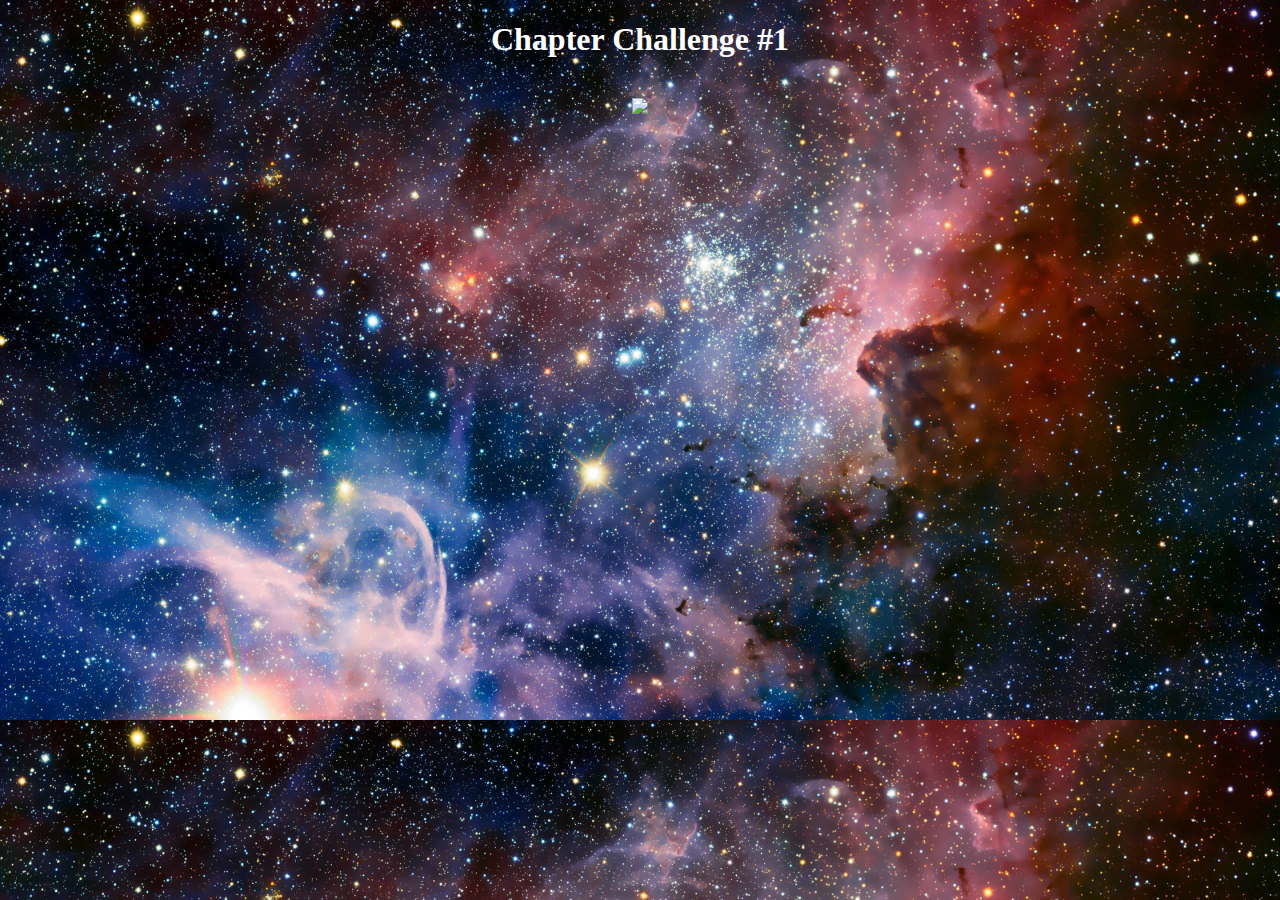
==== schoolwork/Science1819/ChapterChallenge1/index.html @ e92c583c "f" ====
<!DOCTYPE html>
<html>
  <head>
    <link rel="stylesheet" href="stylesheet.css">
    <link rel="icon" href="img/favicon.png" type="image/x-icon" />
  </head>
  <body>
    <h1 id="title">Chapter Challenge #1</h1>
    <br>
    <img src="img/img1.png">
  </body>
</html>
---- schoolwork/Science1819/ChapterChallenge1/stylesheet.css ----
body{
  y-overflow: hidden;
  text-align: center;
  background-image: url("img/background1.jpg");
  background-position: fixed;
  background-size: cover;
}
#title {
  font-family: cursive;
  color: white;
}
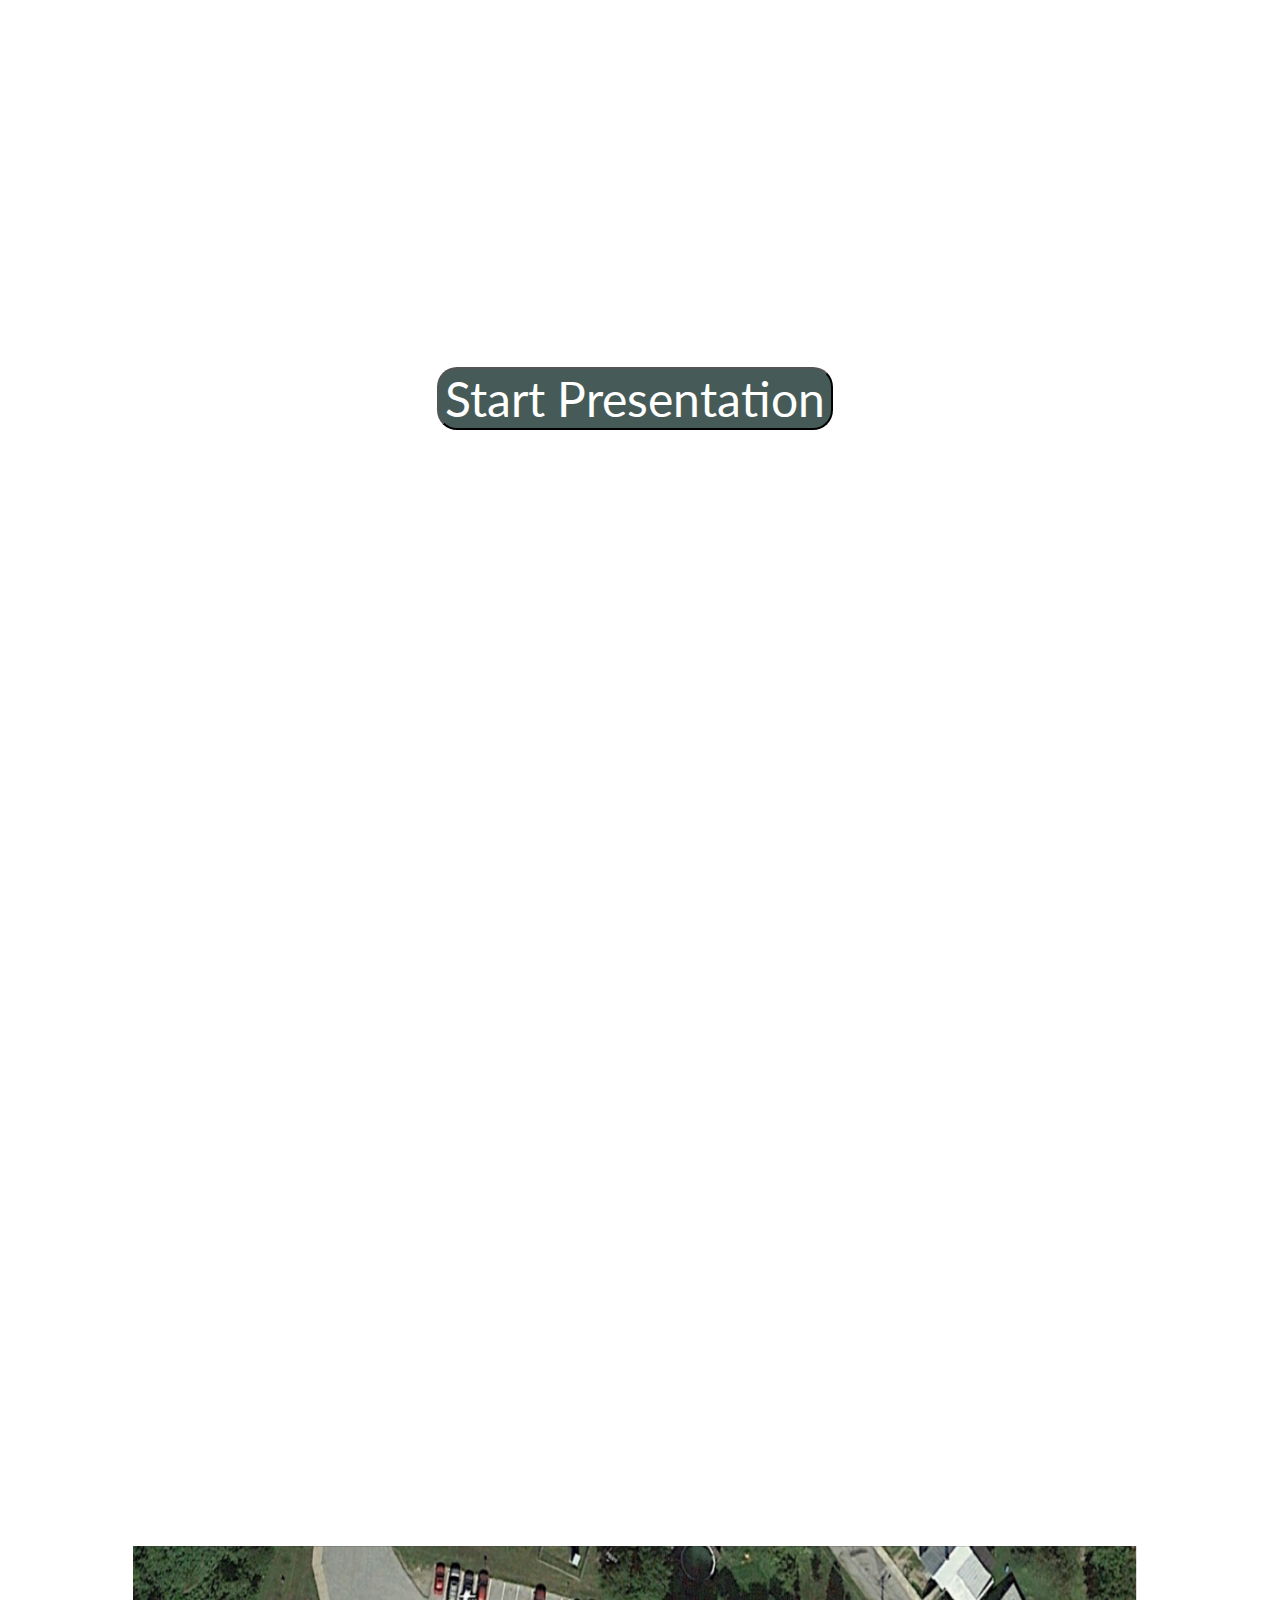
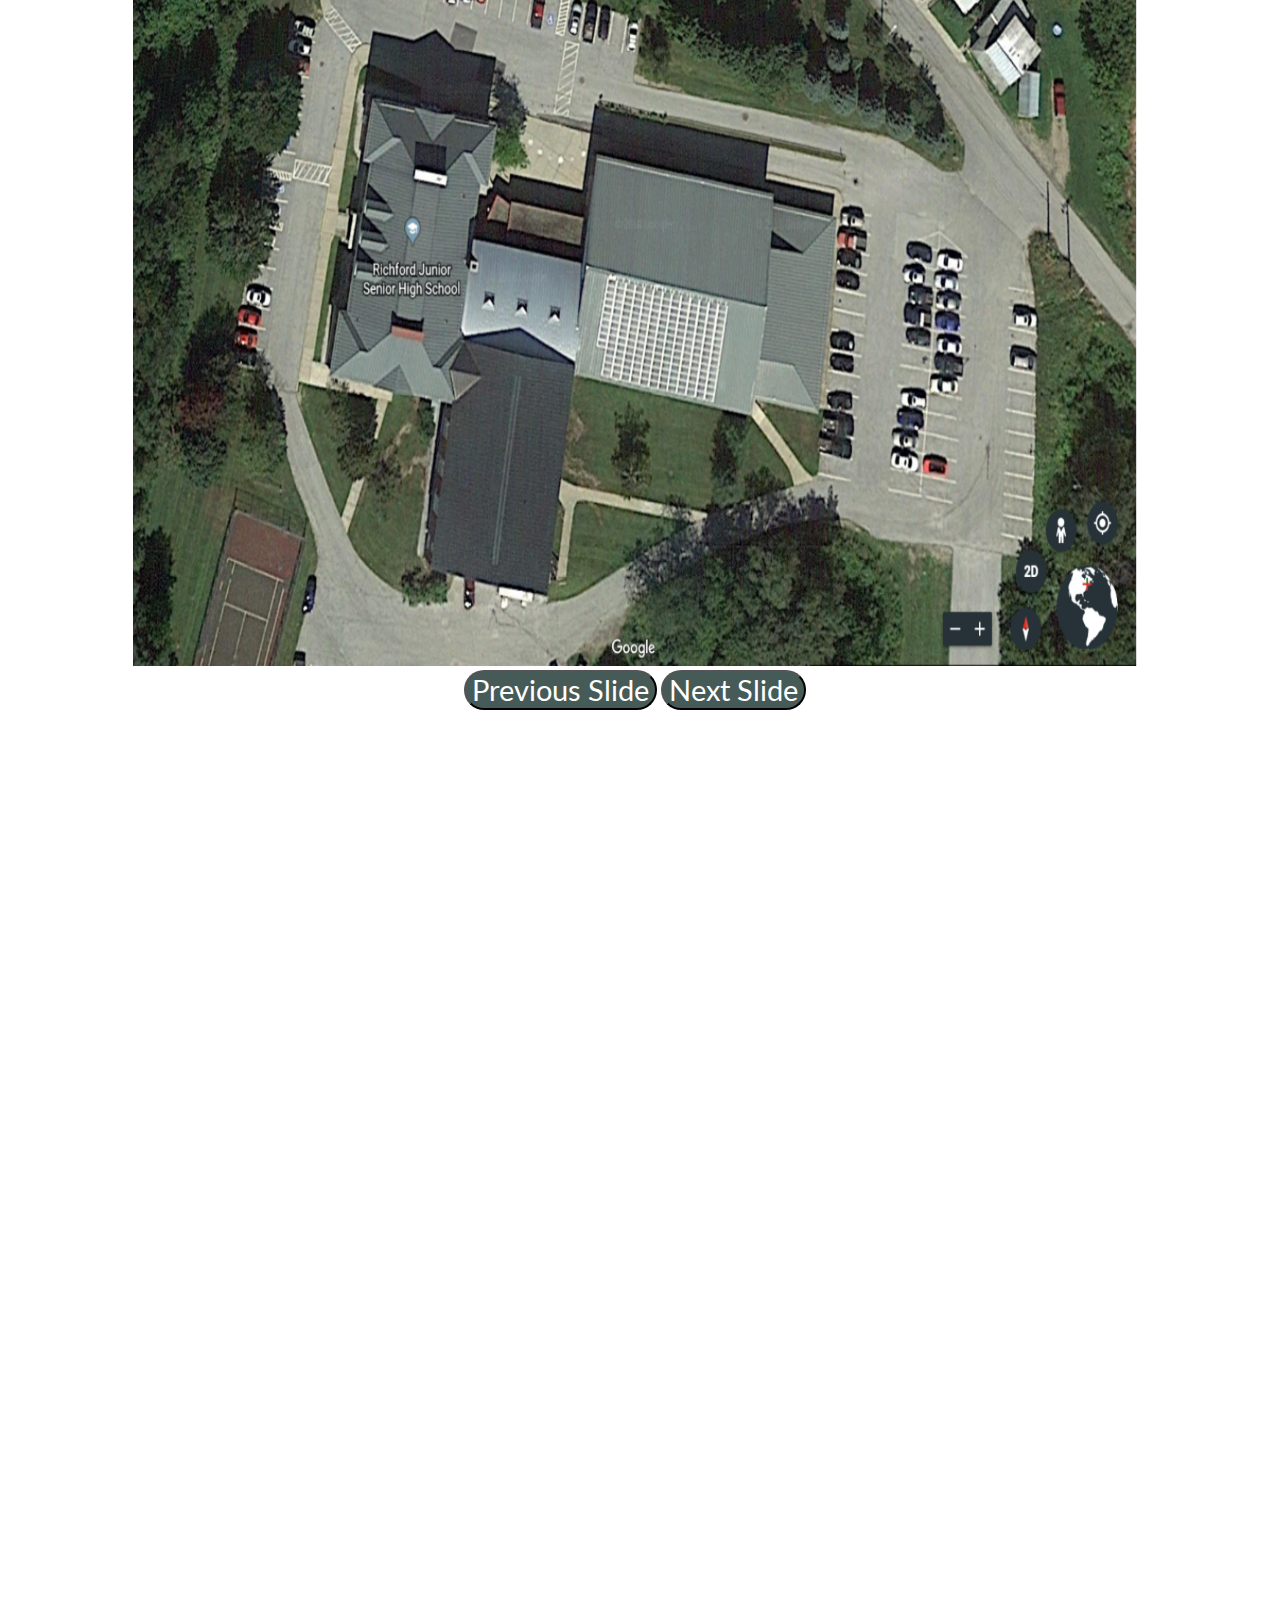
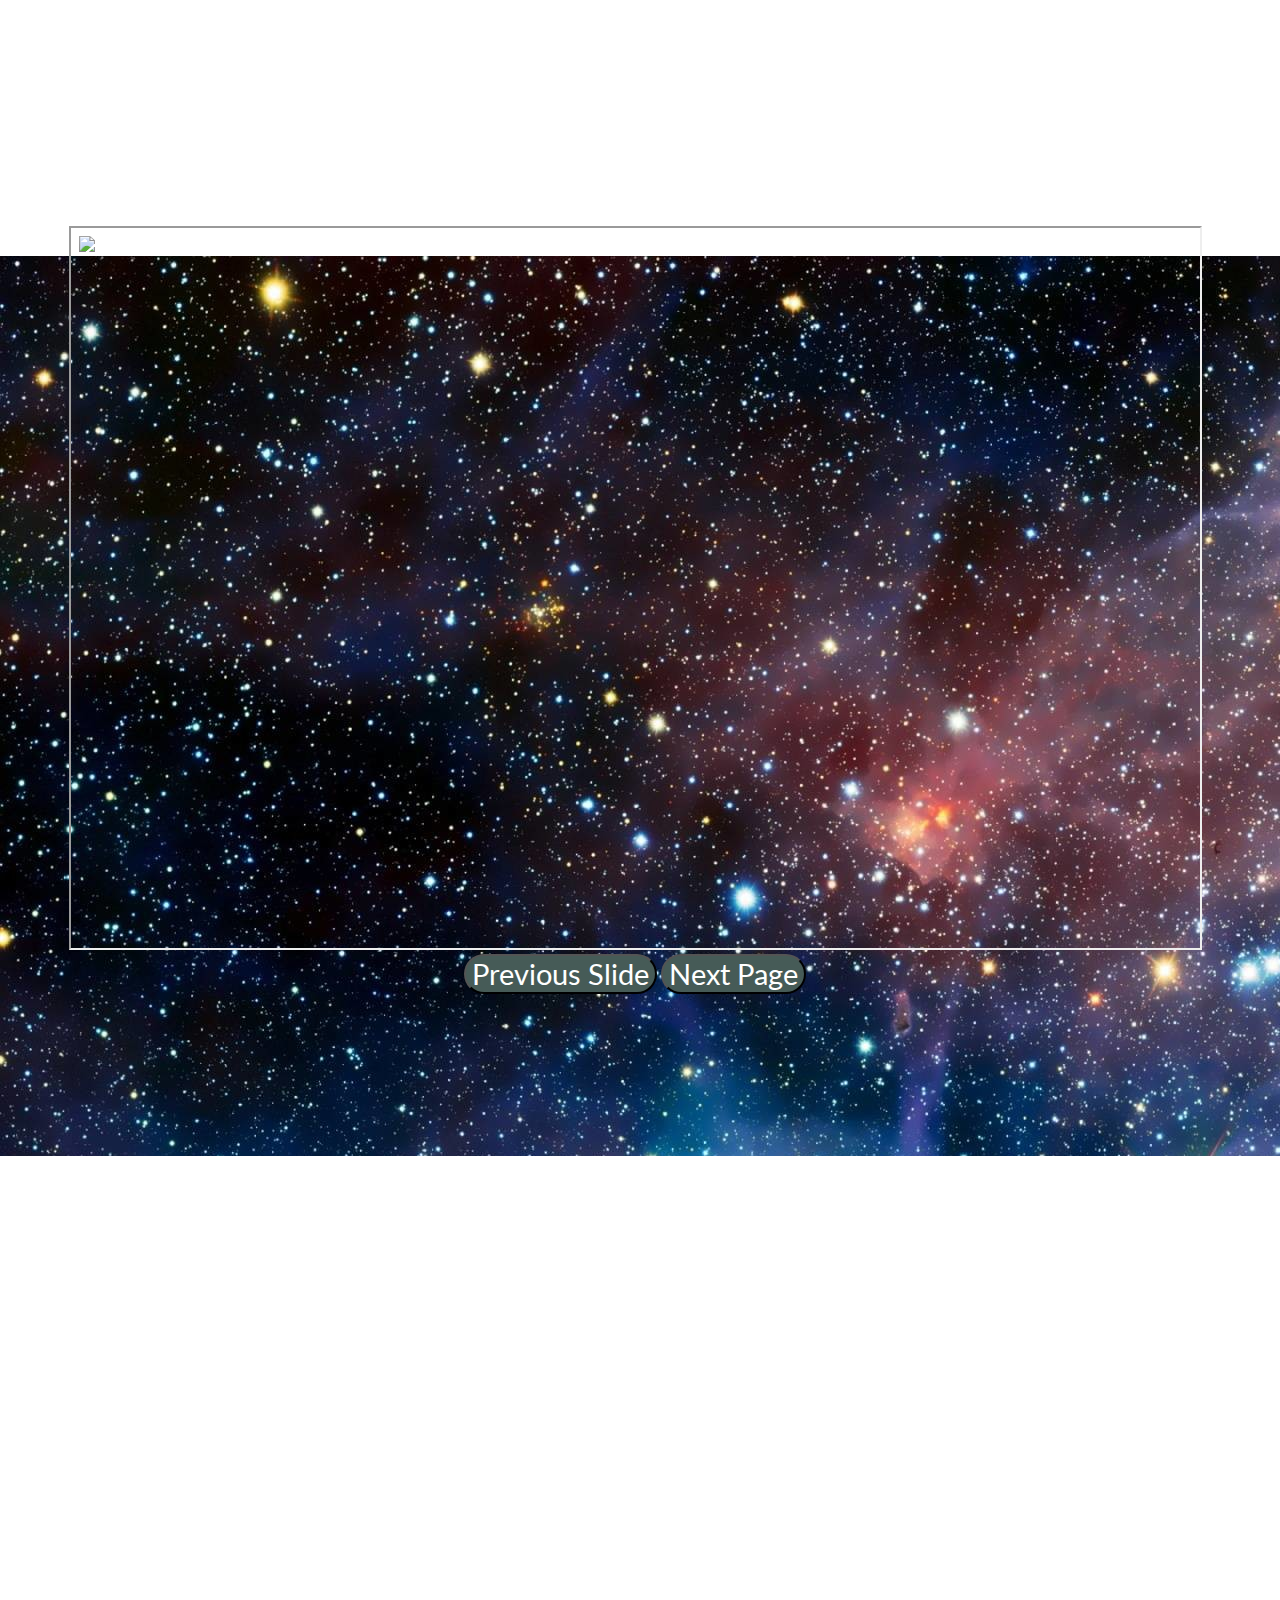
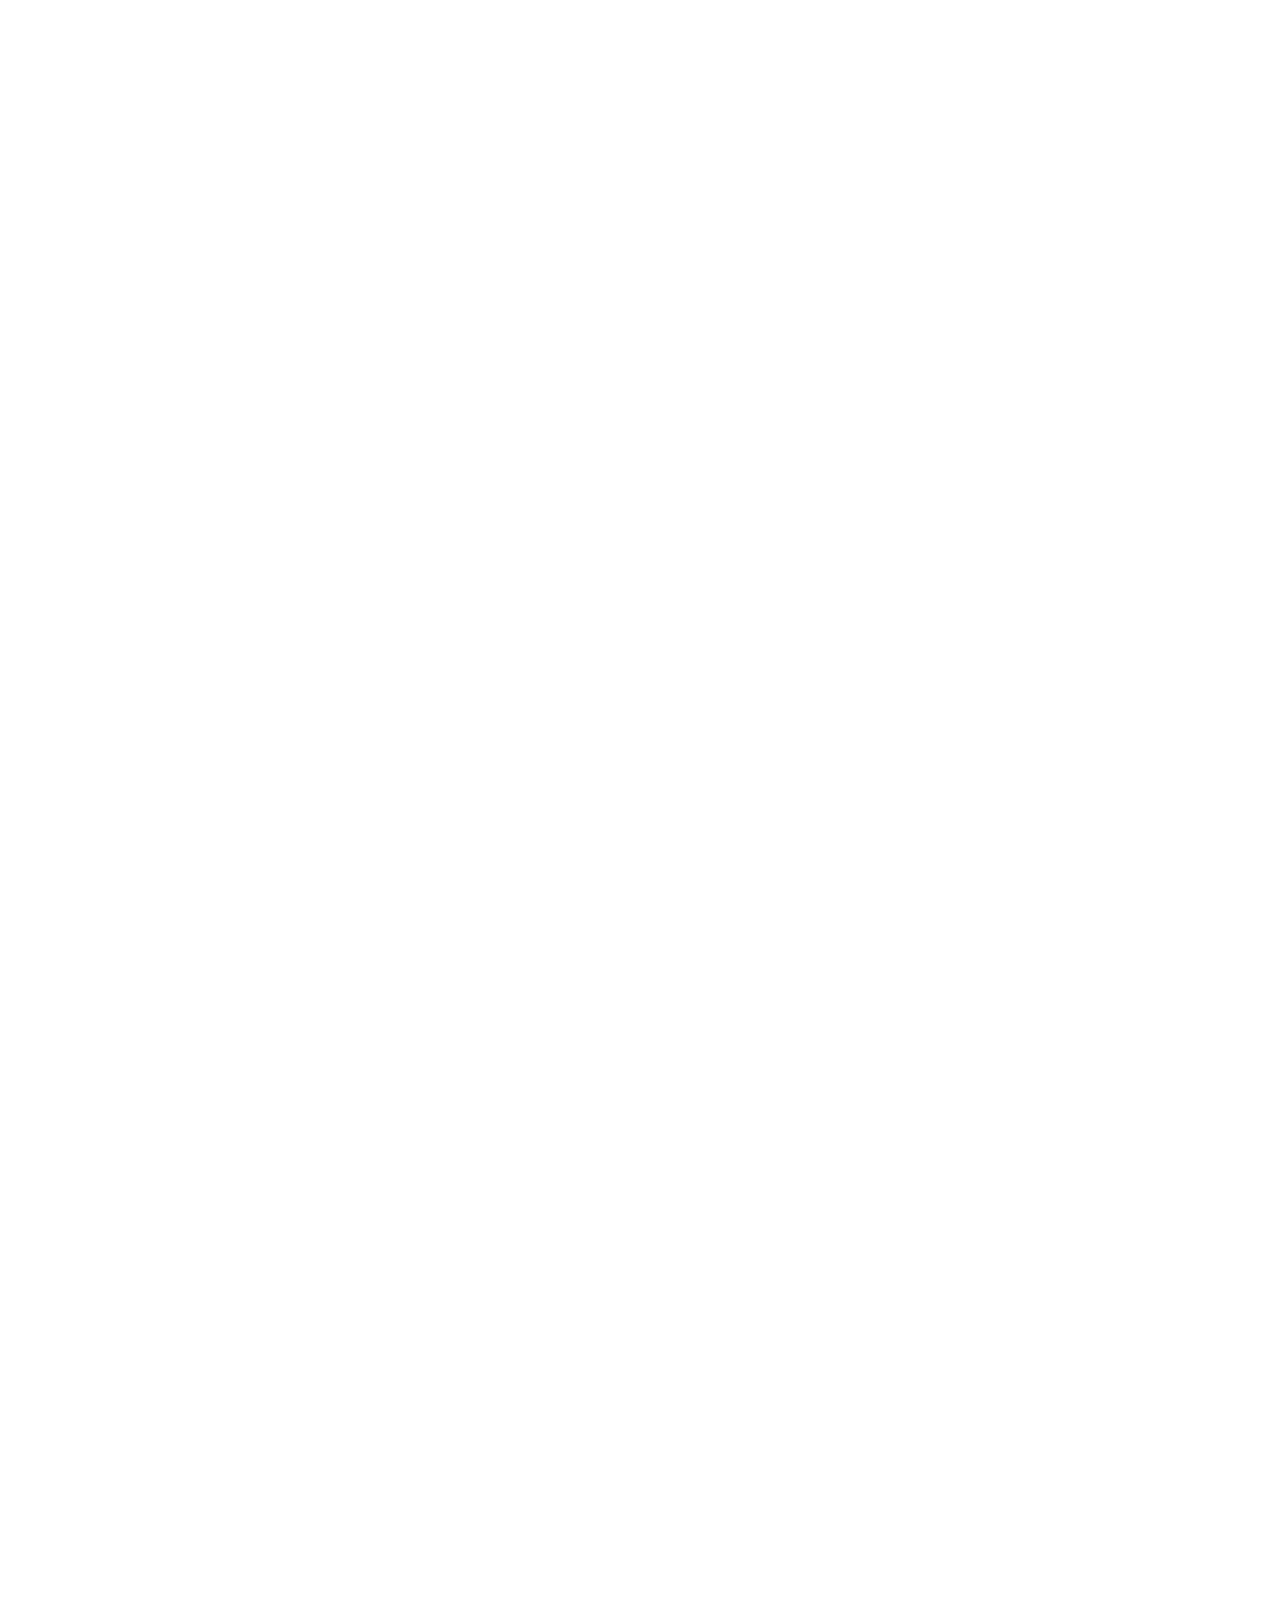
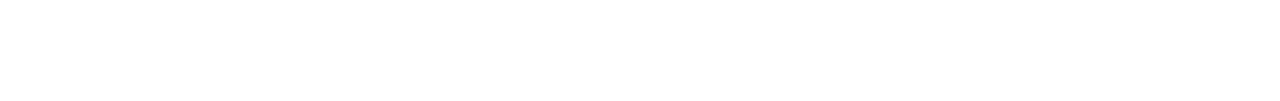
==== commit bb6920a8: "V7.26" ====
--- a/schoolwork/Science1819/ChapterChallenge1/index.html
+++ b/schoolwork/Science1819/ChapterChallenge1/index.html
@@ -1,12 +1,40 @@
 <!DOCTYPE html>
 <html>
   <head>
+    <title>Chapter Challenge Marking Period 1</title>
     <link rel="stylesheet" href="stylesheet.css">
     <link rel="icon" href="img/favicon.png" type="image/x-icon" />
   </head>
   <body>
-    <h1 id="title">Chapter Challenge #1</h1>
-    <br>
-    <img src="img/img1.png">
+    <!-- Page 1 -->
+      <h1 id="title">Chapter Challenge #1</h1><br>
+      <h3>Due: 9/27/18</h3><br><br><br>
+      <button class="buttonA"><a href="#PAGE2" class="noStyle">Start Presentation<a></button>
+    <!-- Space -->
+    <div class="space"></div>
+    <!-- Page 2 -->
+
+      <script src="script.js"></script>
+      <a id="PAGE2"> </a>
+      <br><br>
+      <img height="80%" width="80%" id="changeIMG" src="img/Positions/Position1.png"></img>
+      <br>
+      <button class="buttonB" onclick="previousSlide()">Previous Slide</button>
+      <button class="buttonB" onclick="nextSlide()">Next Slide</button>
+    <!-- Space -->
+      <div class="space"></div>
+      <a id="PAGE2-1"> </a>
+      <br><br>
+      <iframe height="80%" id="scaleUniverse" src="img/iframe.html#b" width="90%" height="100%"></iframe>
+      <button class="buttonB" onclick="previousSlide()">Previous Slide</button>
+      <button class="buttonB"><a href="#PAGE3" class="noStyle">Next Page</a></button>
+    <!-- Space -->
+      <div class="space"></div>
+    <!-- Page 3 -->
+      <a id="PAGE3"> </a>
+      <h2>Explanation:</h2>
+      
+      <!-- Space -->
+        <div class="space"></div>
   </body>
 </html>
--- a/schoolwork/Science1819/ChapterChallenge1/stylesheet.css
+++ b/schoolwork/Science1819/ChapterChallenge1/stylesheet.css
@@ -1,11 +1,67 @@
+@import url('https://fonts.googleapis.com/css?family=Chicle|Lato');
 body{
-  y-overflow: hidden;
+
+  background-image: url("img/background1.jpg");
+  background-attachment: fixed;
+  background-position: fixed;
+
   text-align: center;
-  background-image: url("img/background1.jpg");
-  background-position: fixed;
-  background-size: cover;
+}
+h1, h2, h3, p {
+  font-size: 320%;
+  font-family: 'Lato';
+  color: white;
+
+}
+.space {
+  height: 120%;
+}
+html, body {
+  height: 100%;
+  width: 99%
+}
+.noStyle {
+  text-decoration: none;
+  color: white;
 }
 #title {
-  font-family: cursive;
+  font-family: 'Lato';
   color: white;
 }
+.previous {
+  width:5%;
+  height: 100%;
+}
+.next {
+  width: 5%;
+  height: 100%;
+
+}
+.buttonA {
+  background-color: #465b57;
+  font-size: 300%;
+  border-radius: 20px;
+  color: white;
+  font-family: 'Lato';
+  text-align: center;
+}
+.buttonA:hover {
+  cursor: grab;
+}
+.buttonA:active {
+  cursor: grabbing;
+}
+.buttonB {
+  background-color: #465b57;
+  font-size: 180%;
+  border-radius: 20px;
+  color: white;
+  font-family: 'Lato';
+  text-align: center;
+}
+.buttonB:hover {
+  cursor: grab;
+}
+.buttonB:active {
+  cursor: grabbing;
+}
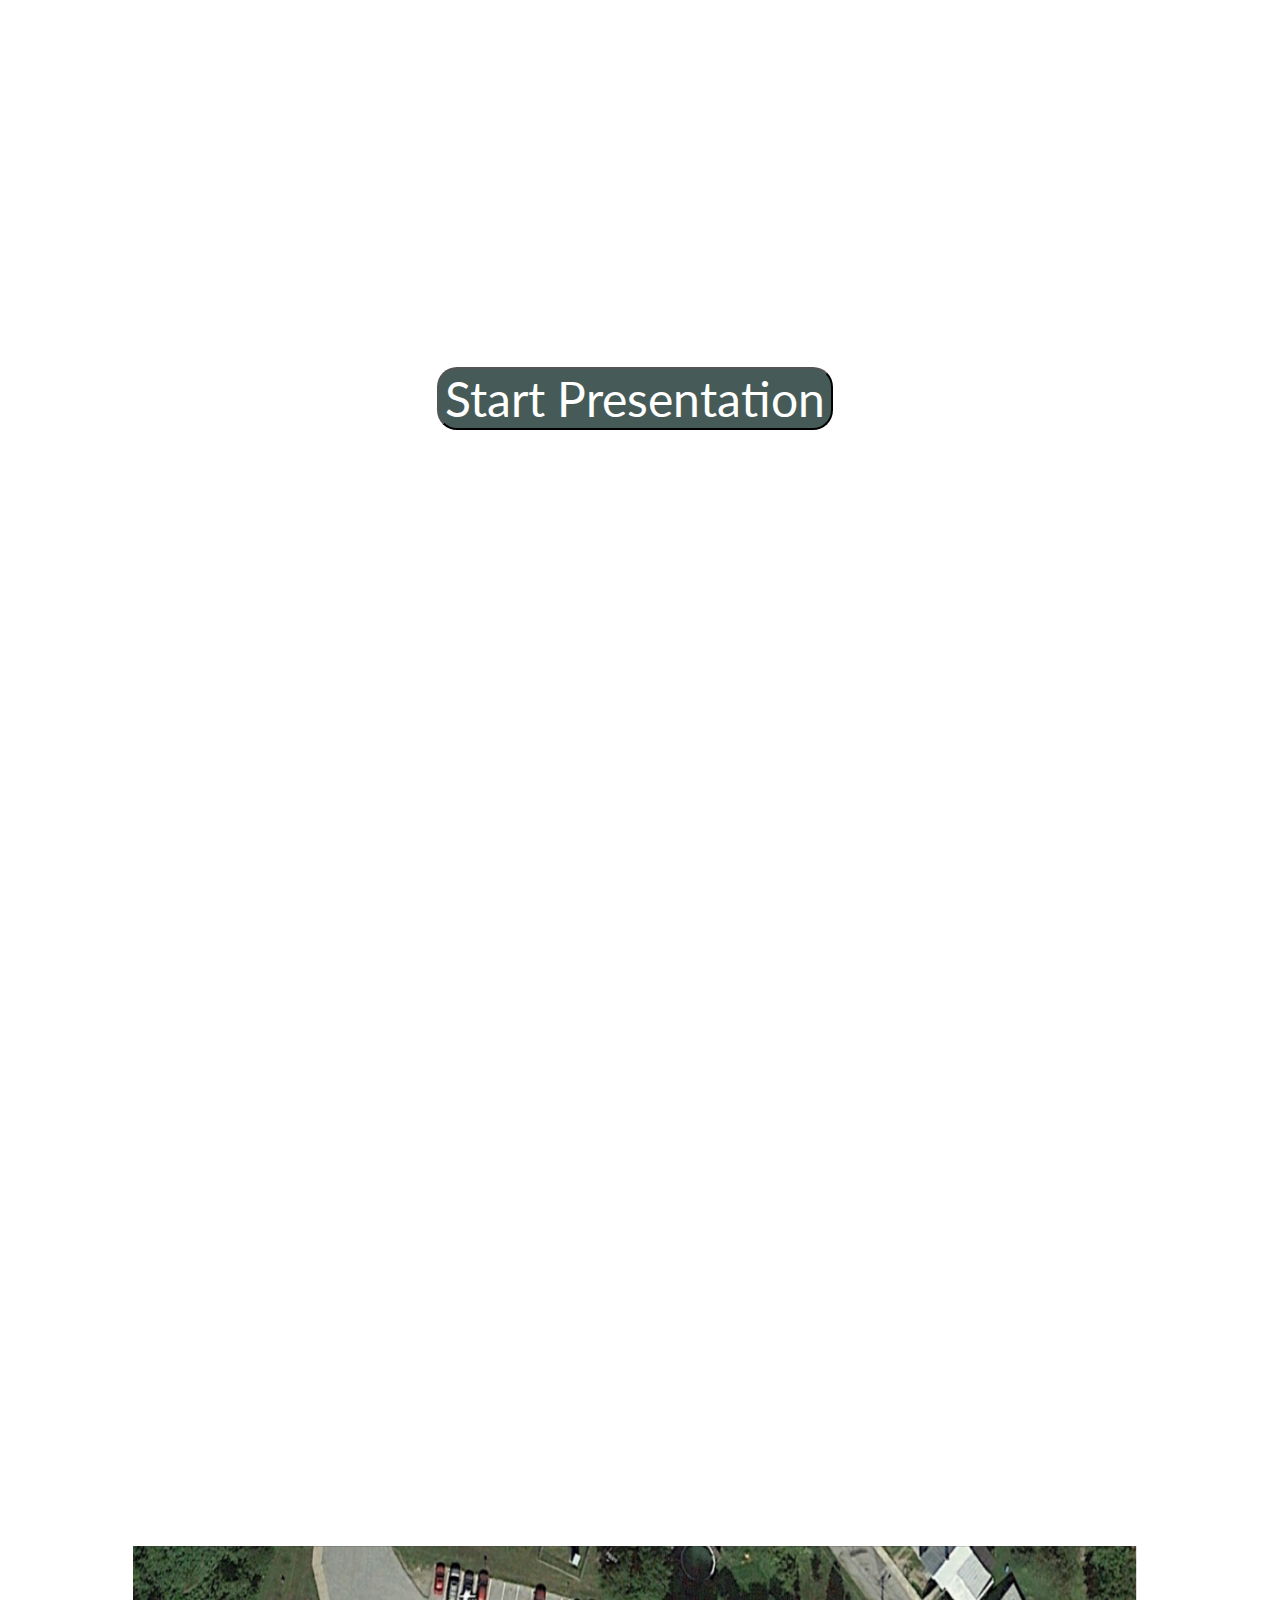
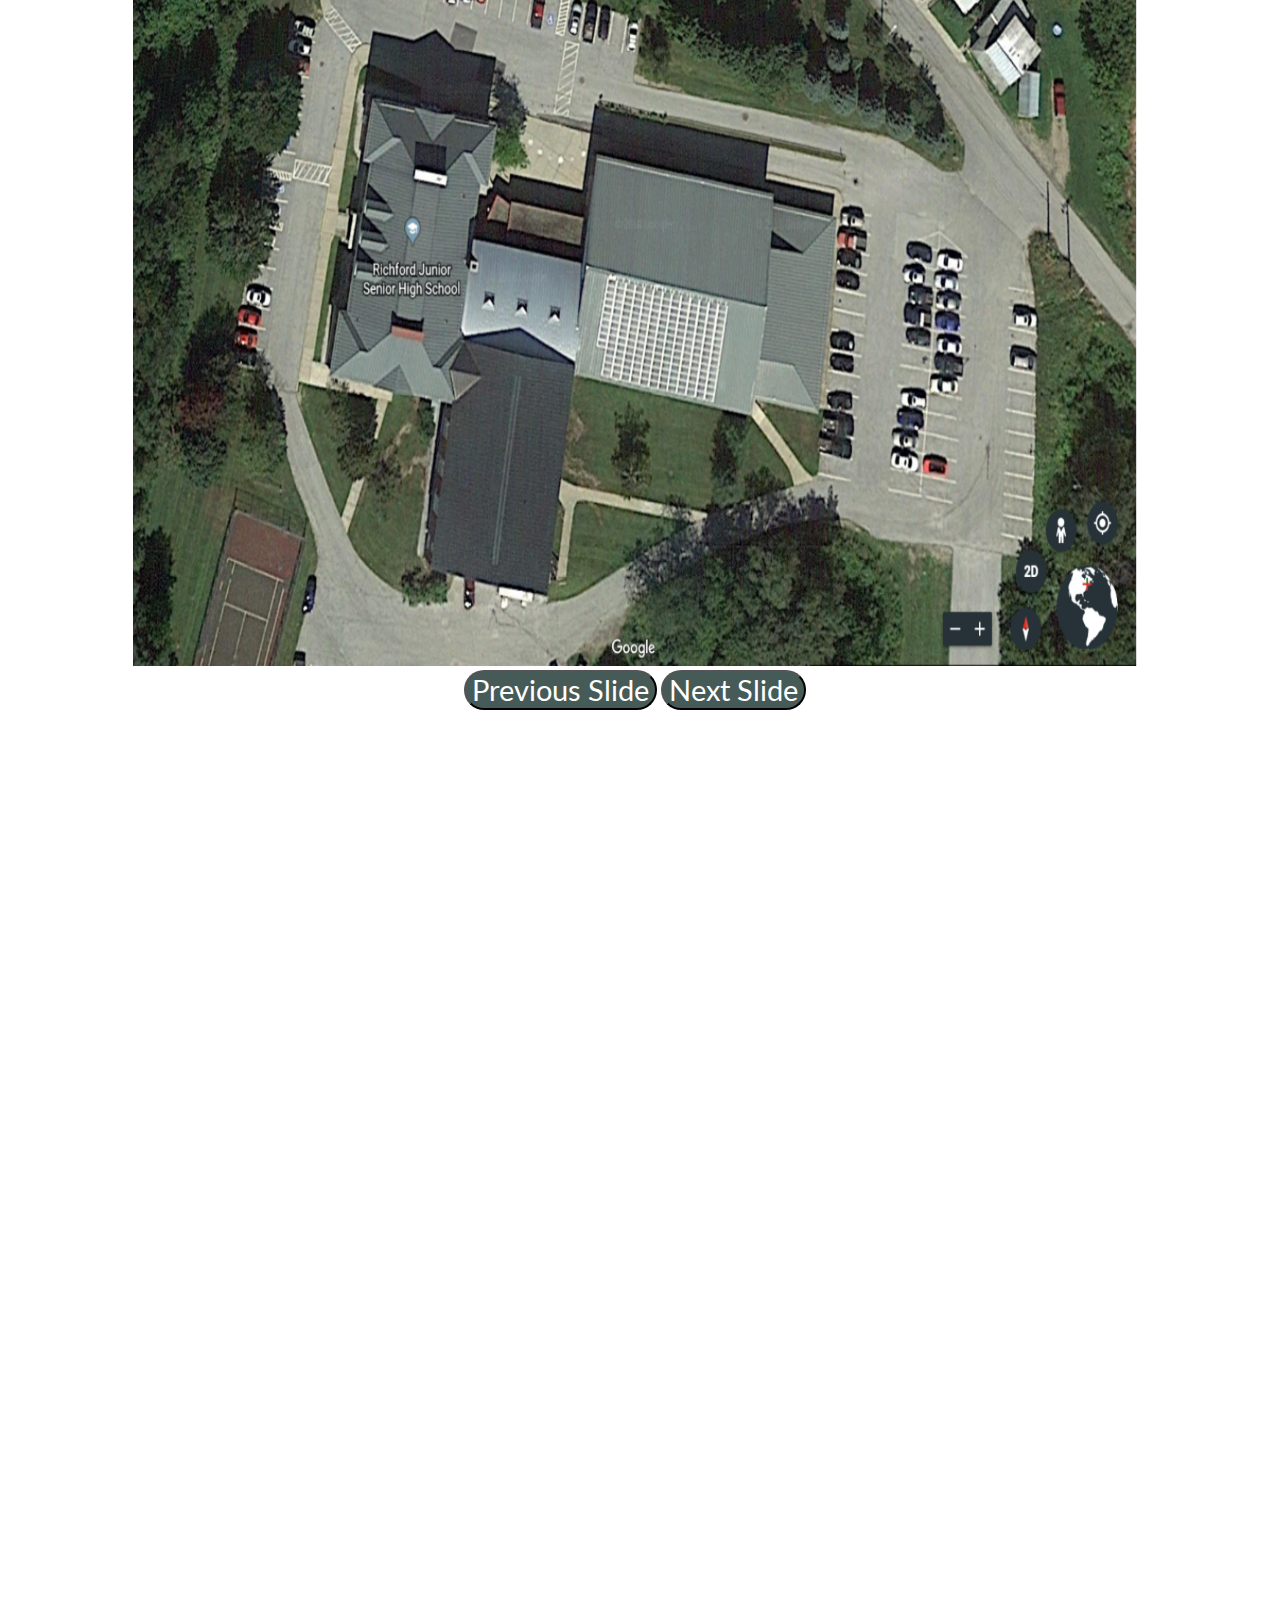
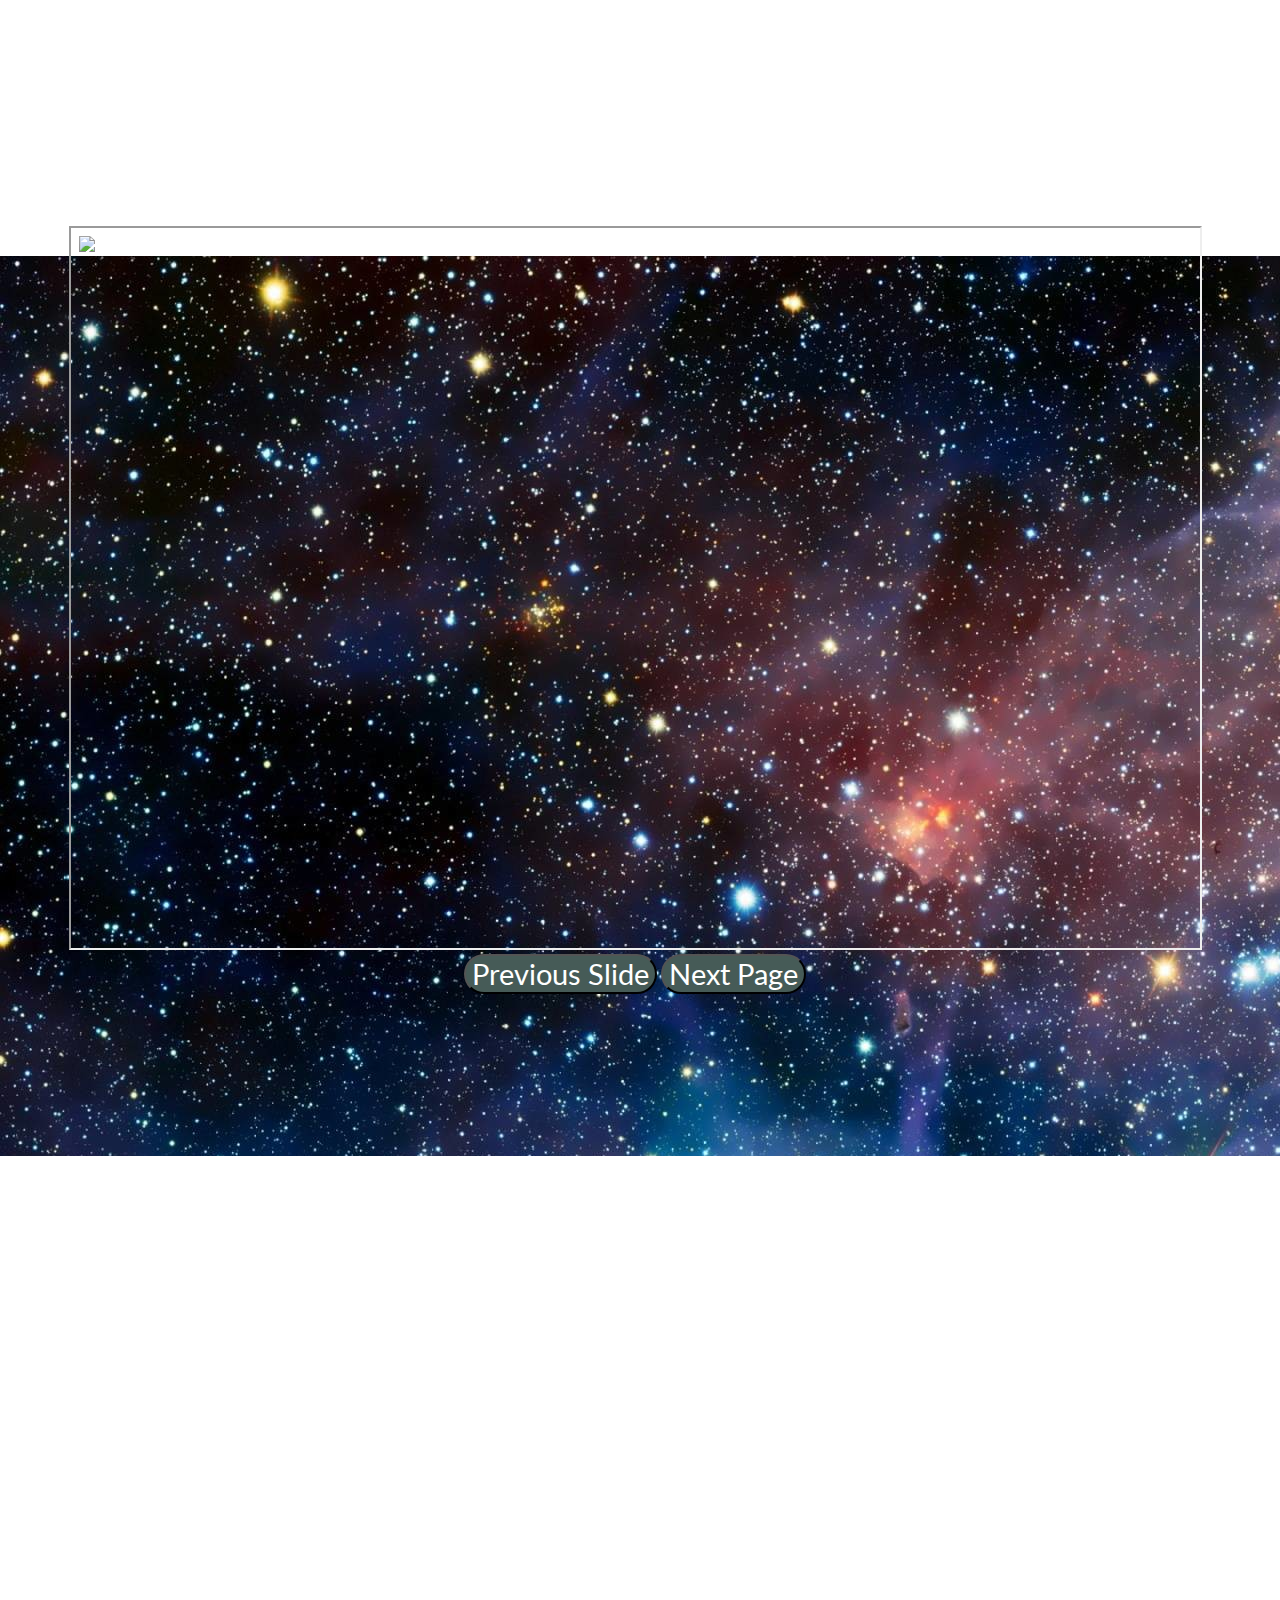
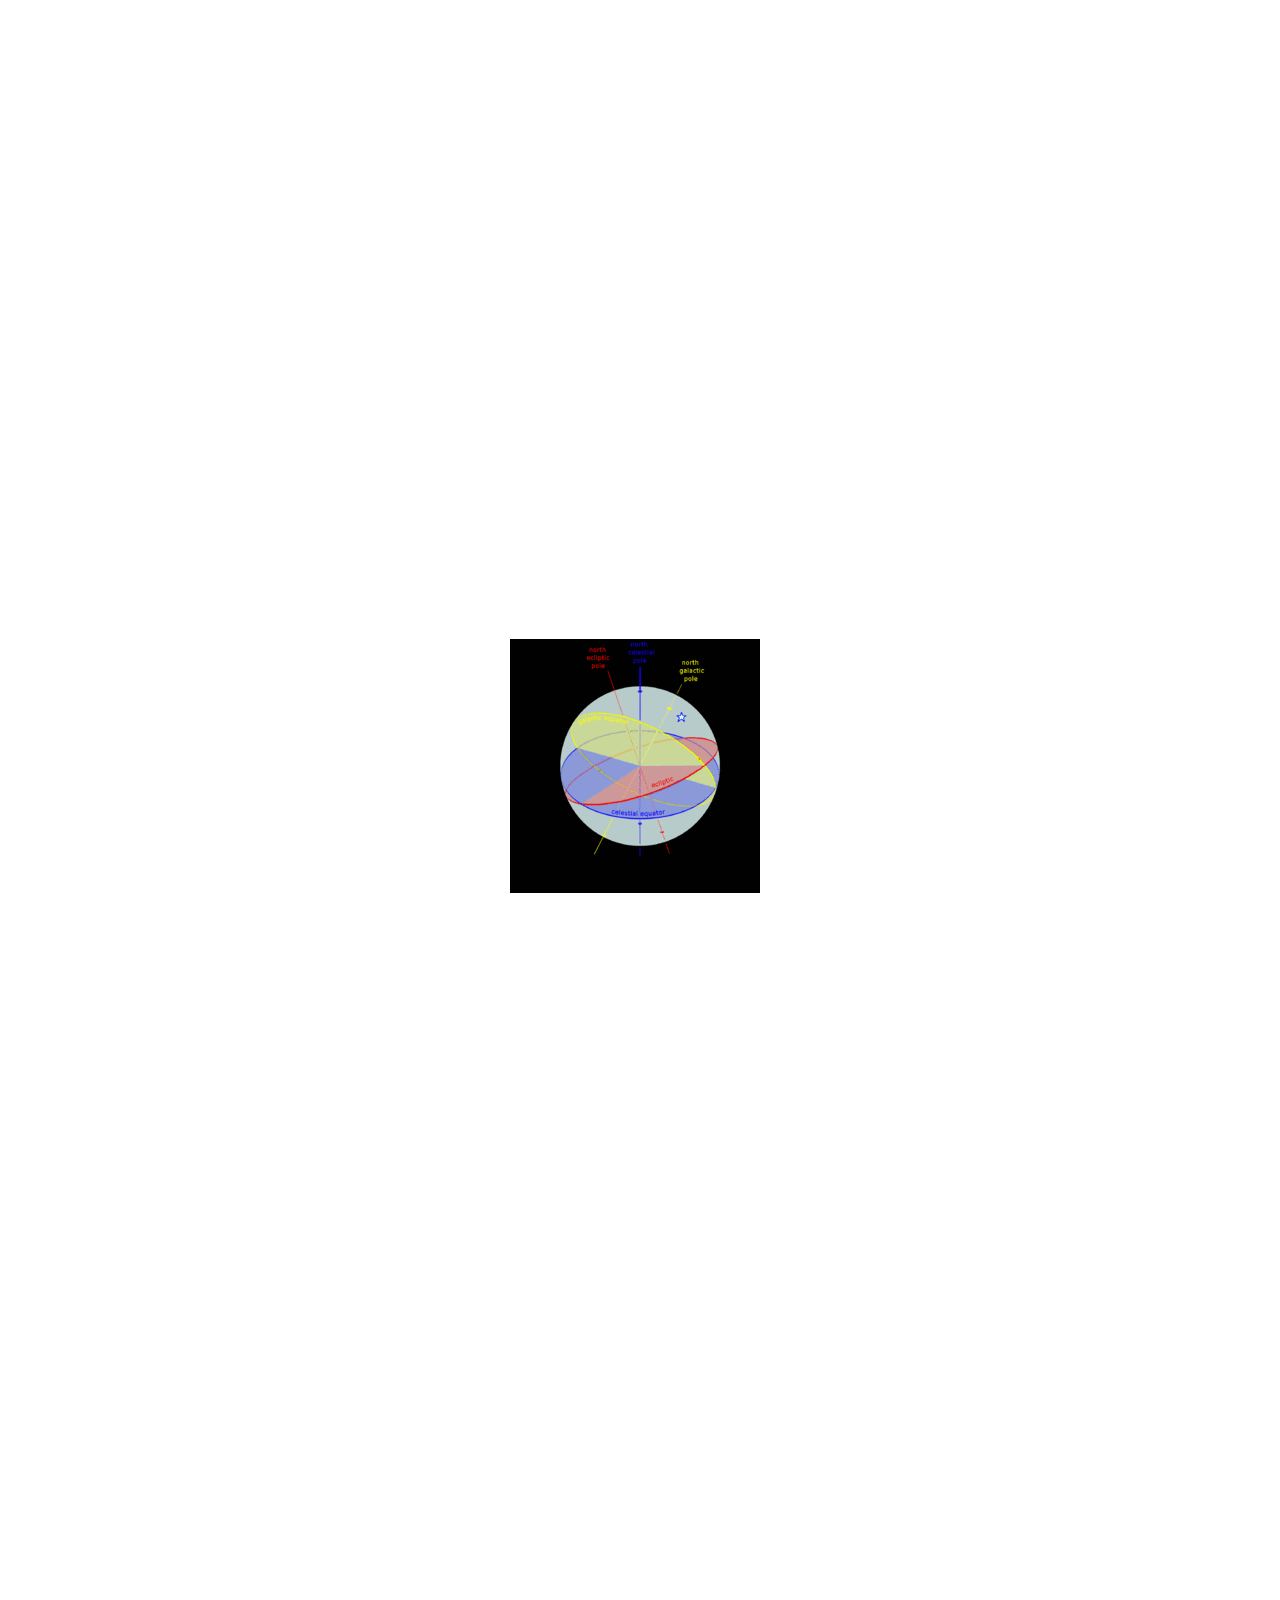
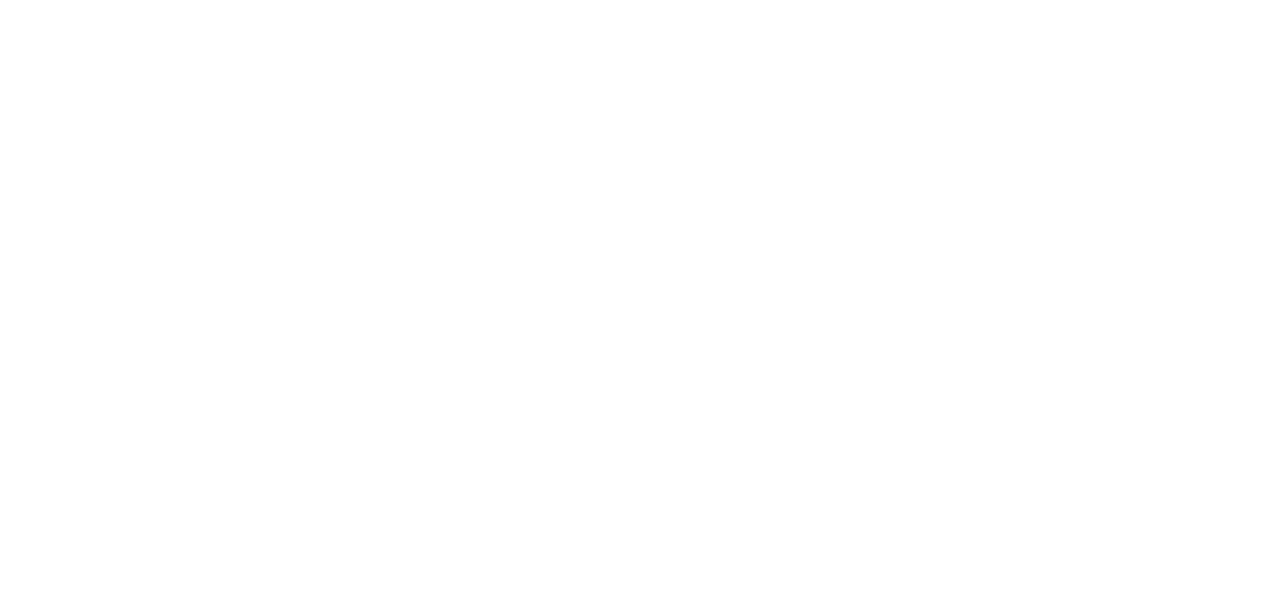
==== commit 04e93e28: "v" ====
--- a/schoolwork/Science1819/ChapterChallenge1/index.html
+++ b/schoolwork/Science1819/ChapterChallenge1/index.html
@@ -32,8 +32,10 @@
       <div class="space"></div>
     <!-- Page 3 -->
       <a id="PAGE3"> </a>
-      <h2>Explanation:</h2>
-      
+      <h2>Celestial Coordinate System:</h2><br>
+      <img src="img/ccs.gif">
+      <h5>The celestial Coordinate System is basically a spherical coordinate system used for looking outside of our earth. We look up and can plot points based off of our view of the sky. For example, we can see things like the big dipper, and if we project the coordinate system we use for earth, and we project it up at the sky, we can use that to plot down stars and bodies of mass in space.</h5>
+
       <!-- Space -->
         <div class="space"></div>
   </body>
--- a/schoolwork/Science1819/ChapterChallenge1/stylesheet.css
+++ b/schoolwork/Science1819/ChapterChallenge1/stylesheet.css
@@ -11,7 +11,11 @@
   font-size: 320%;
   font-family: 'Lato';
   color: white;
-
+}
+h4, h5 {
+  font-family: 'Lato';
+  color: white;
+  font-size: 167%;
 }
 .space {
   height: 120%;
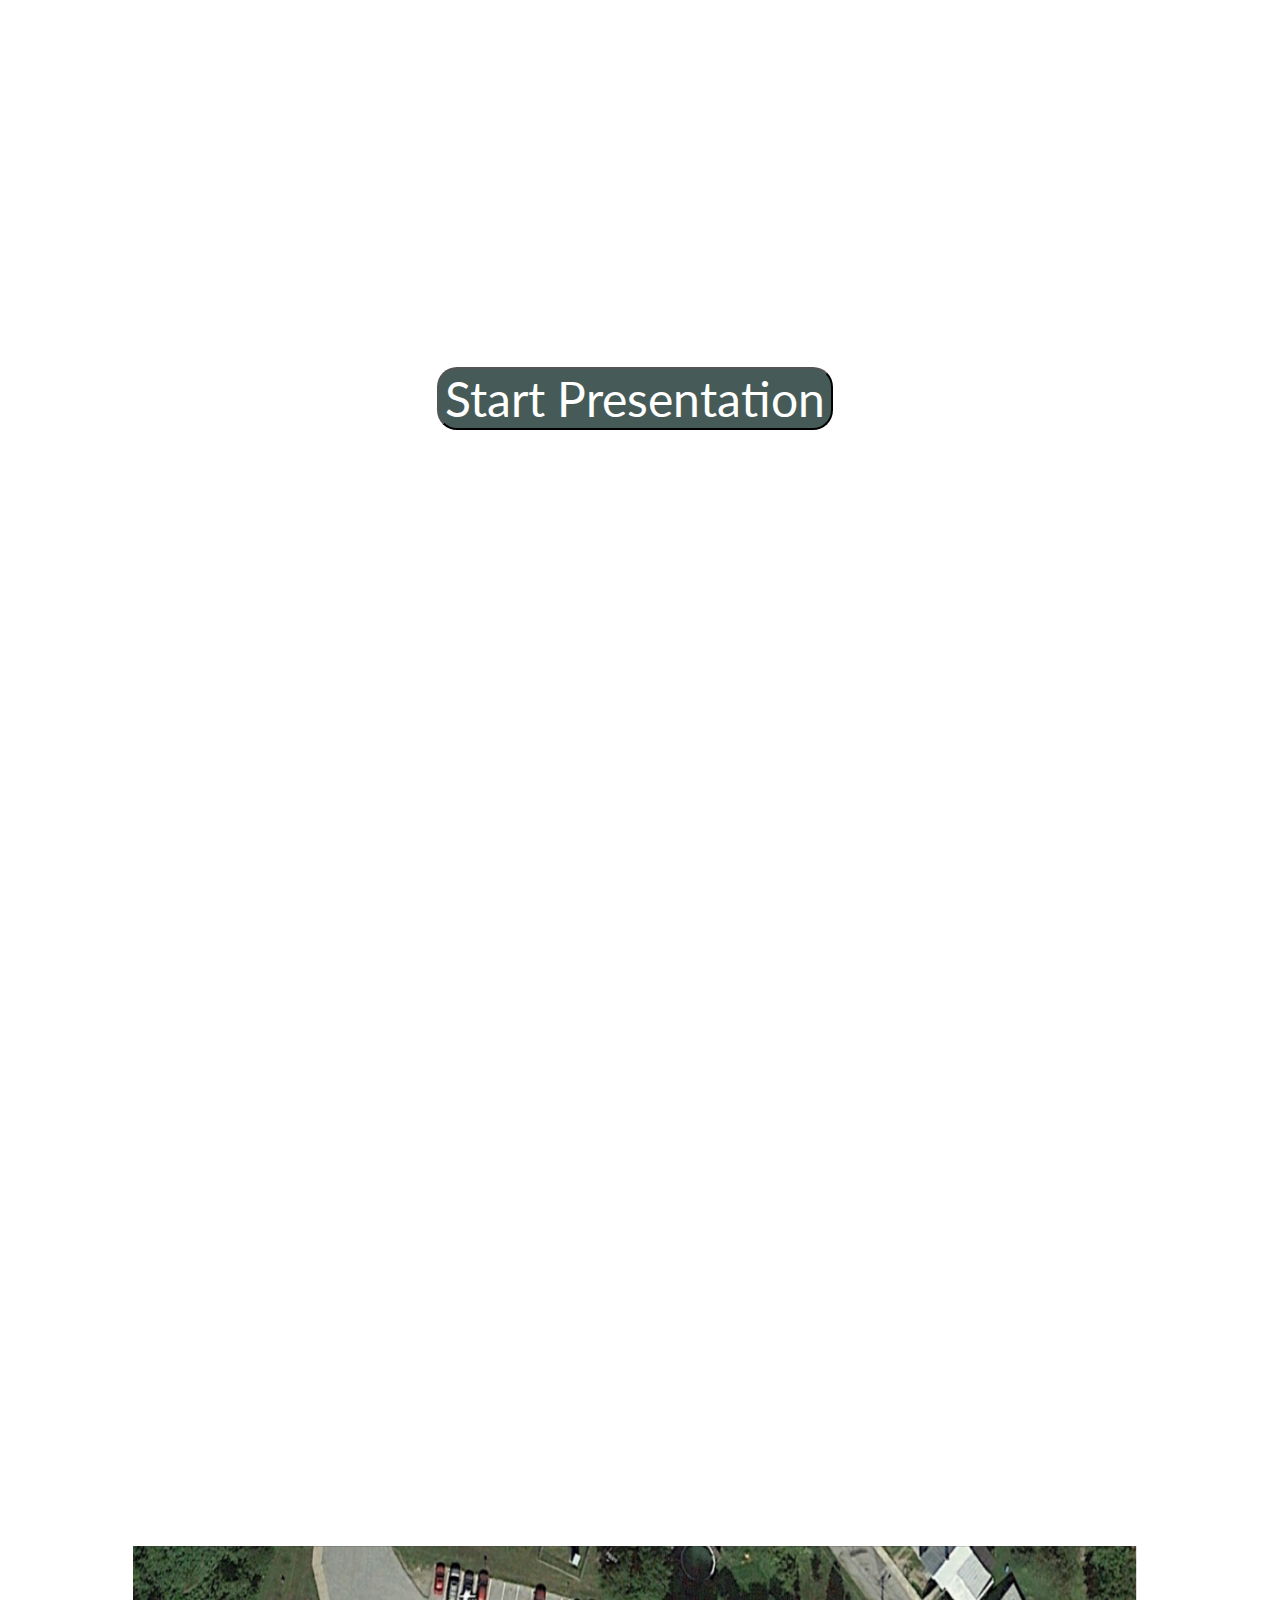
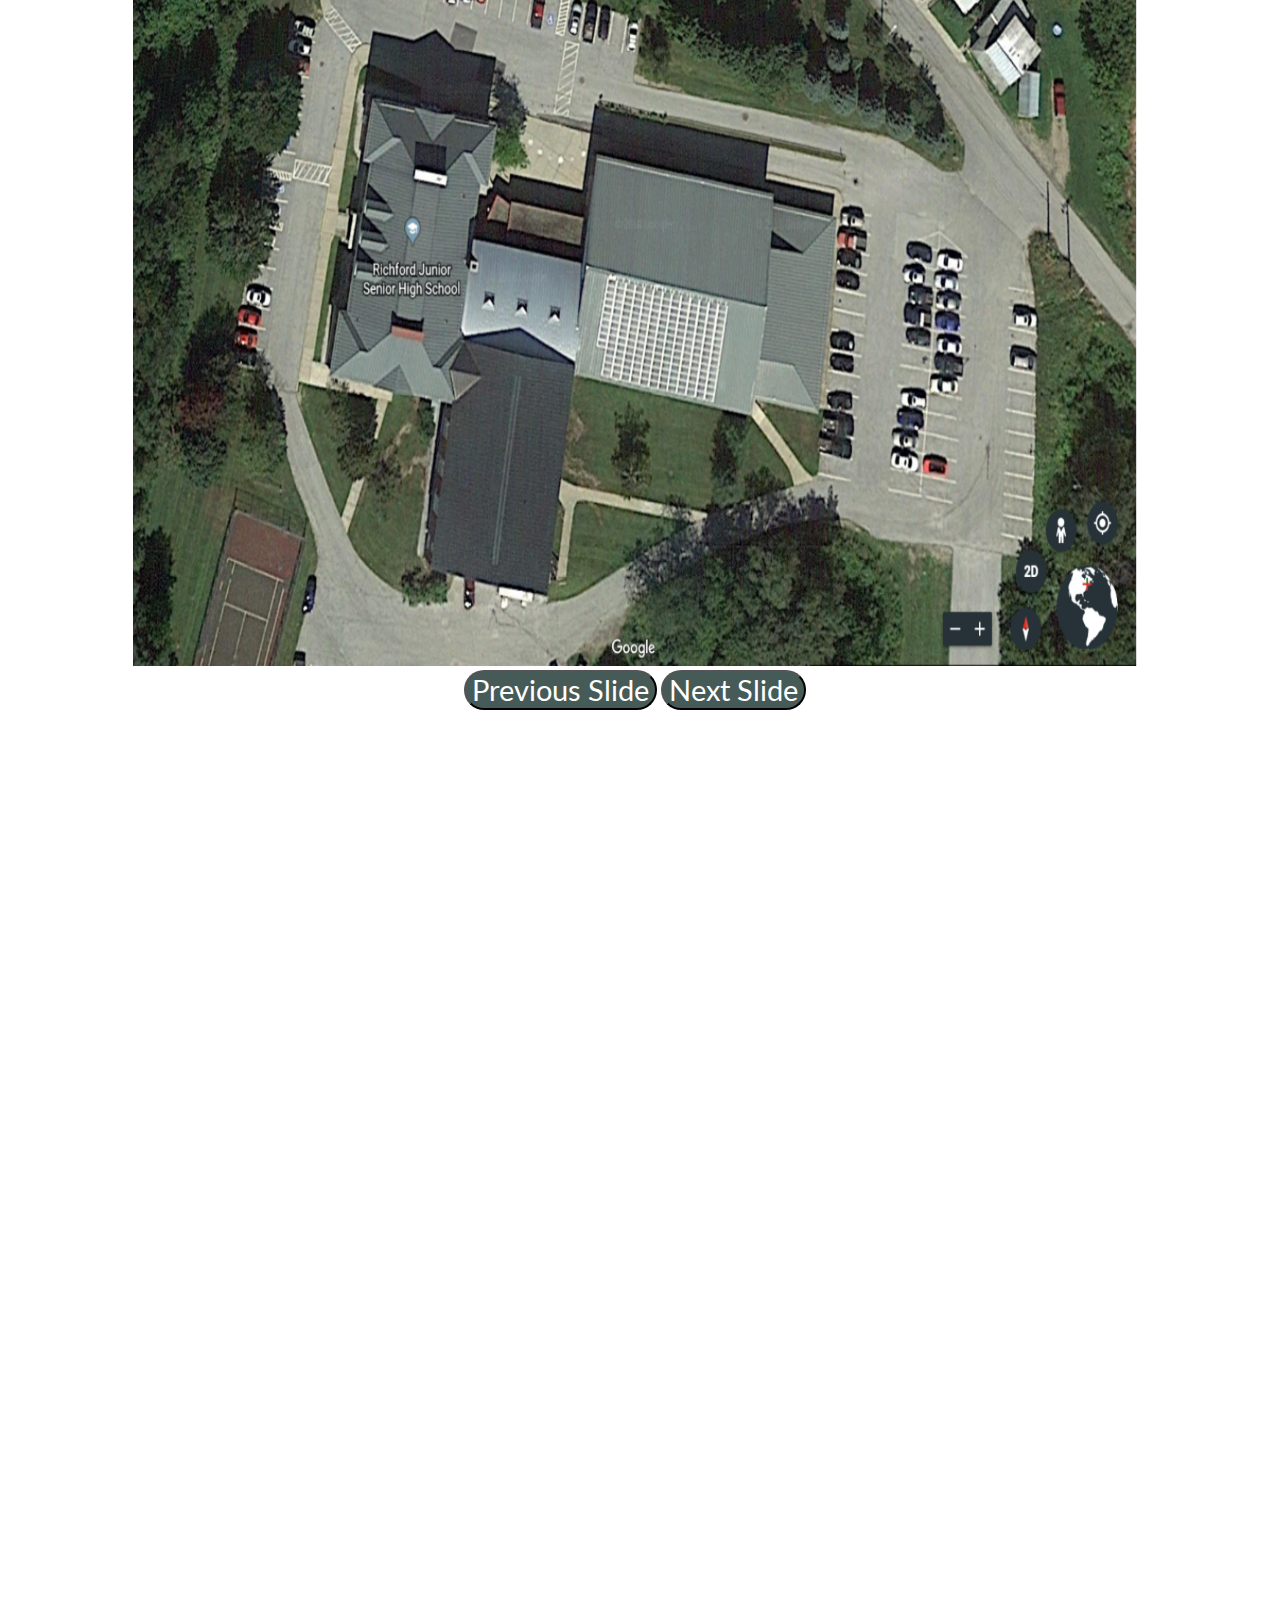
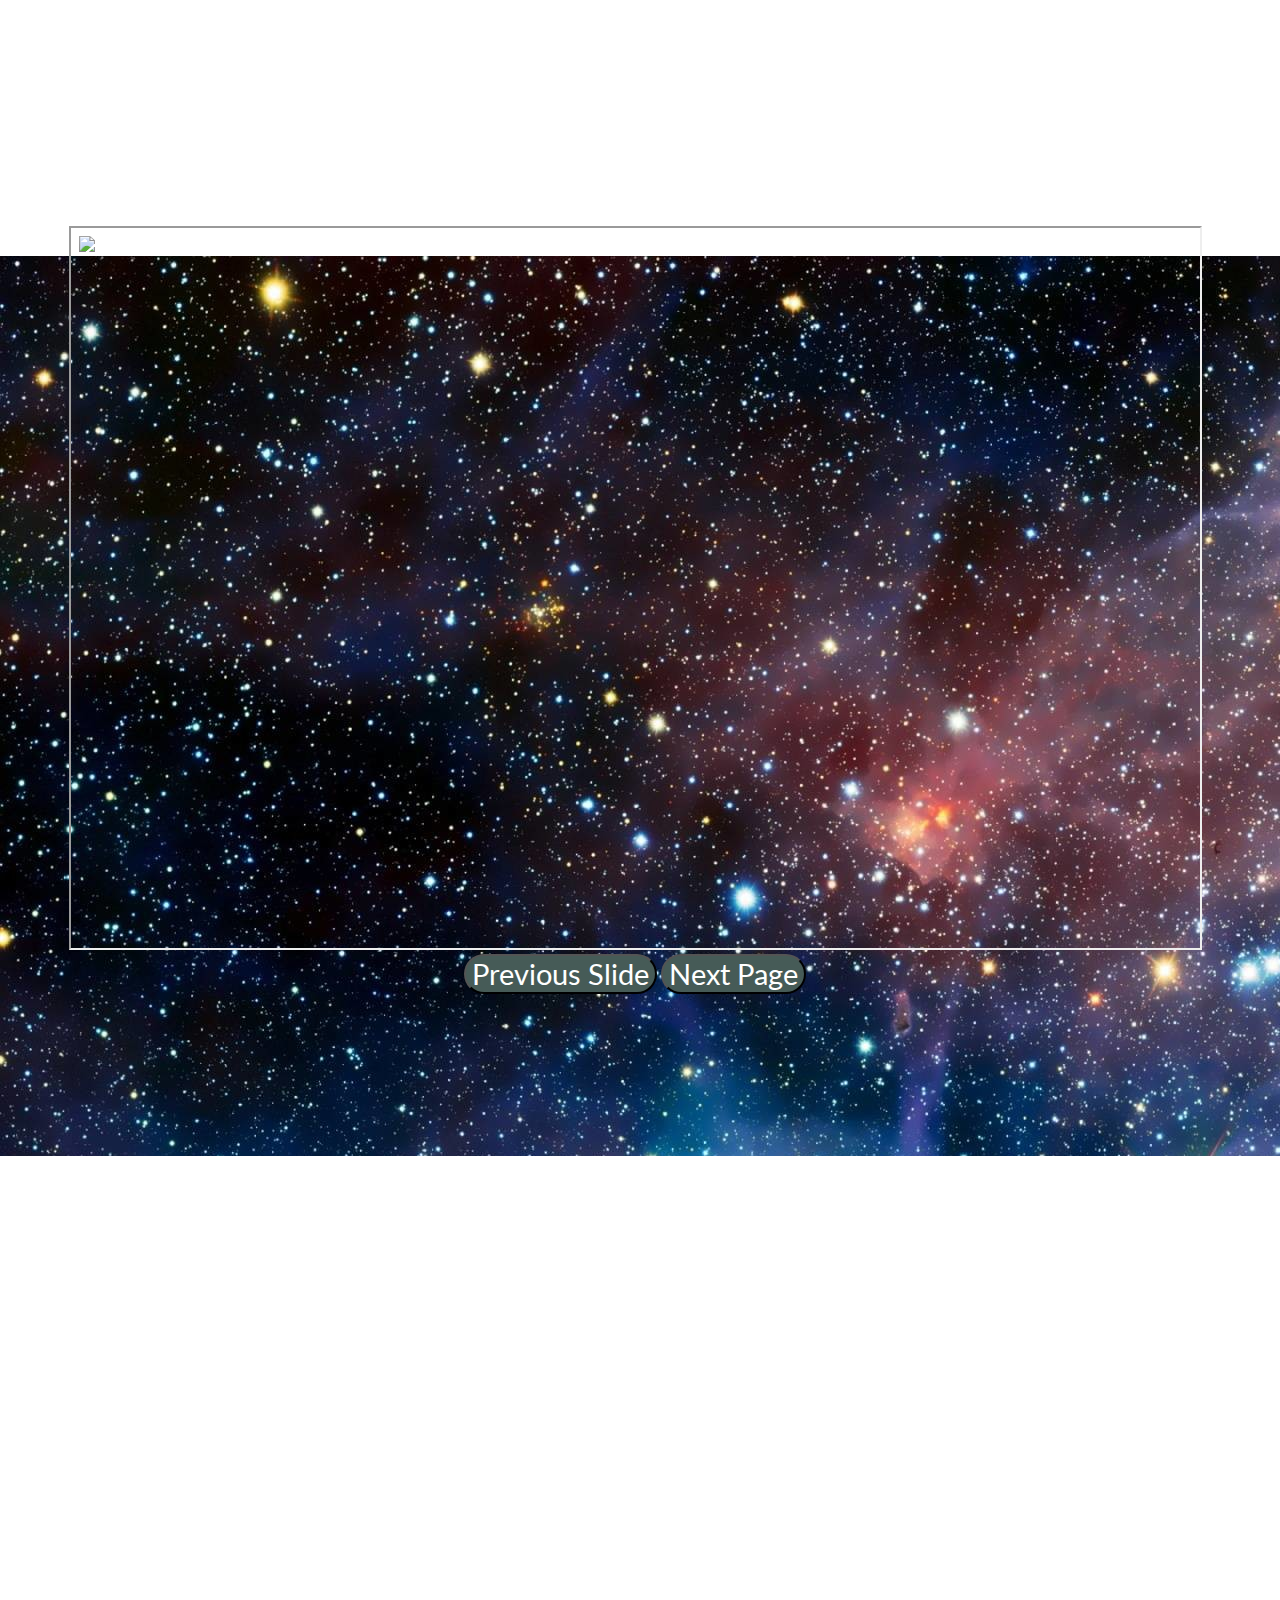
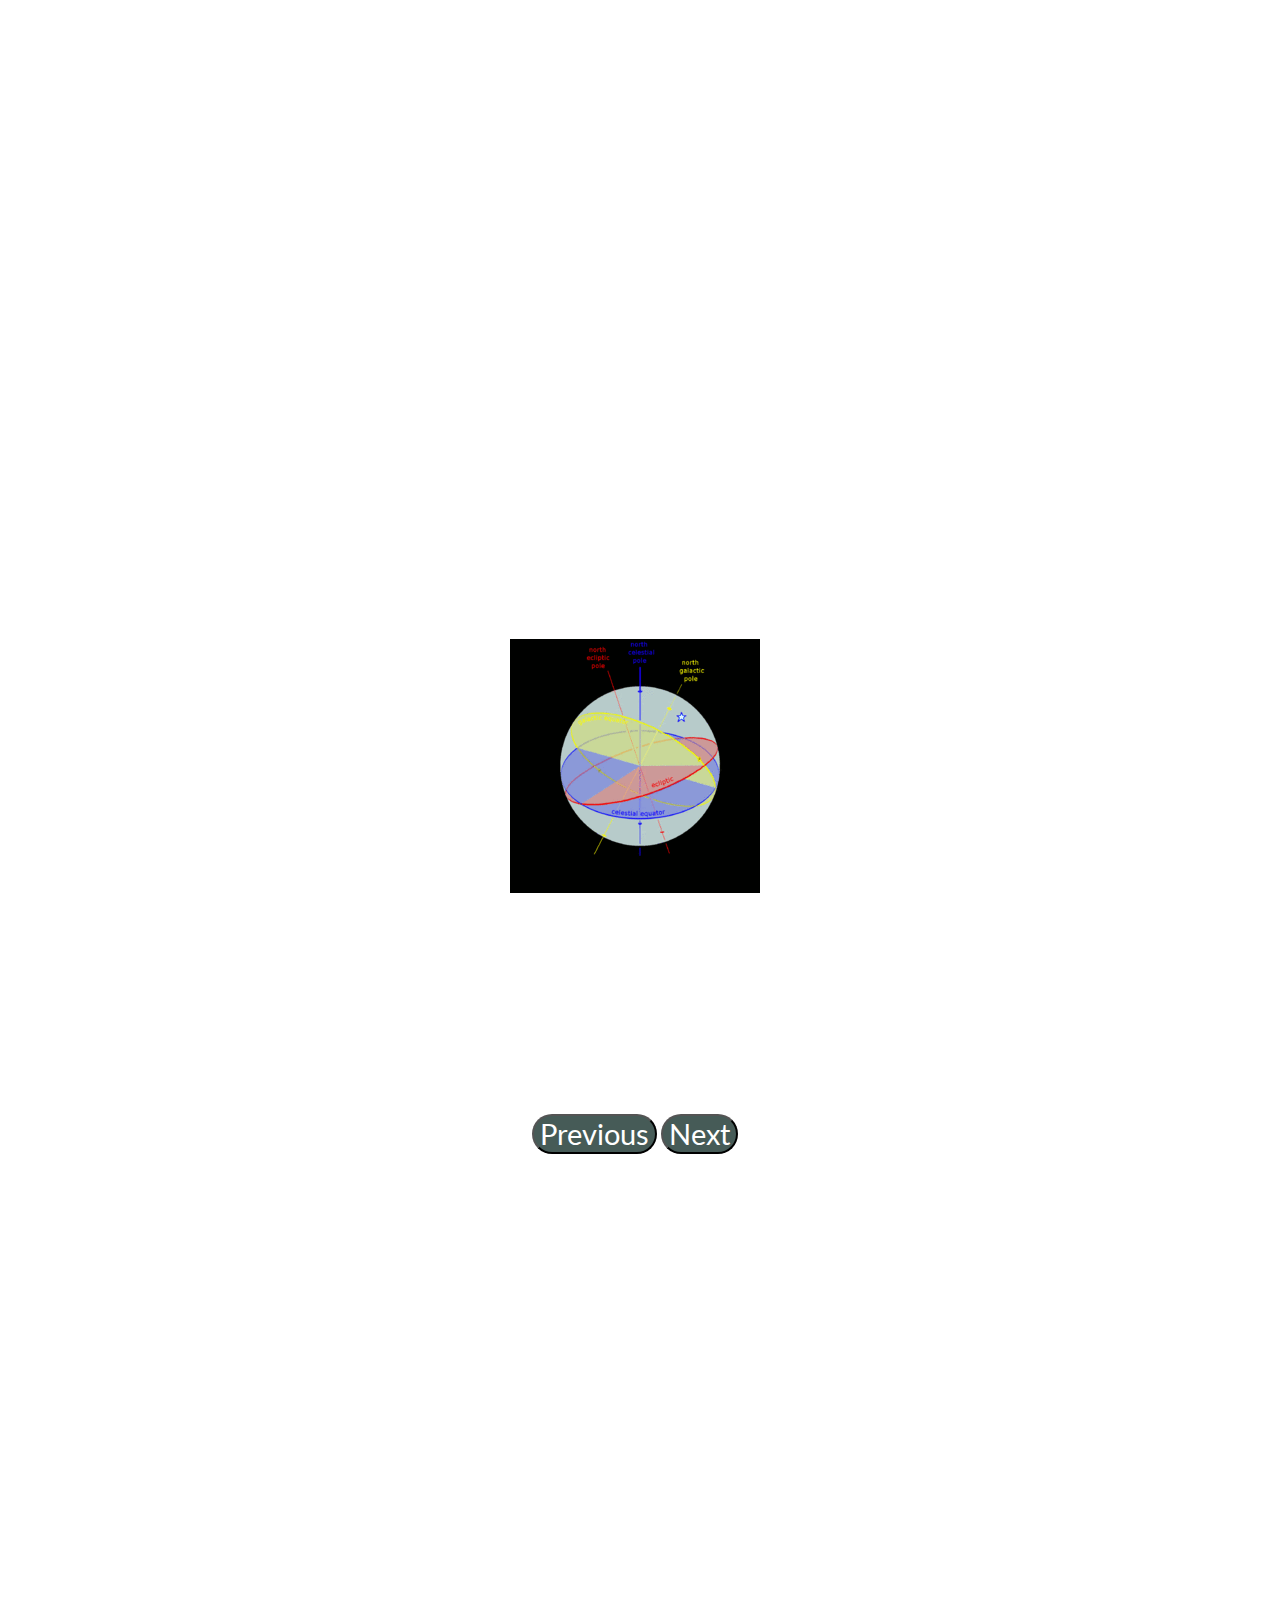
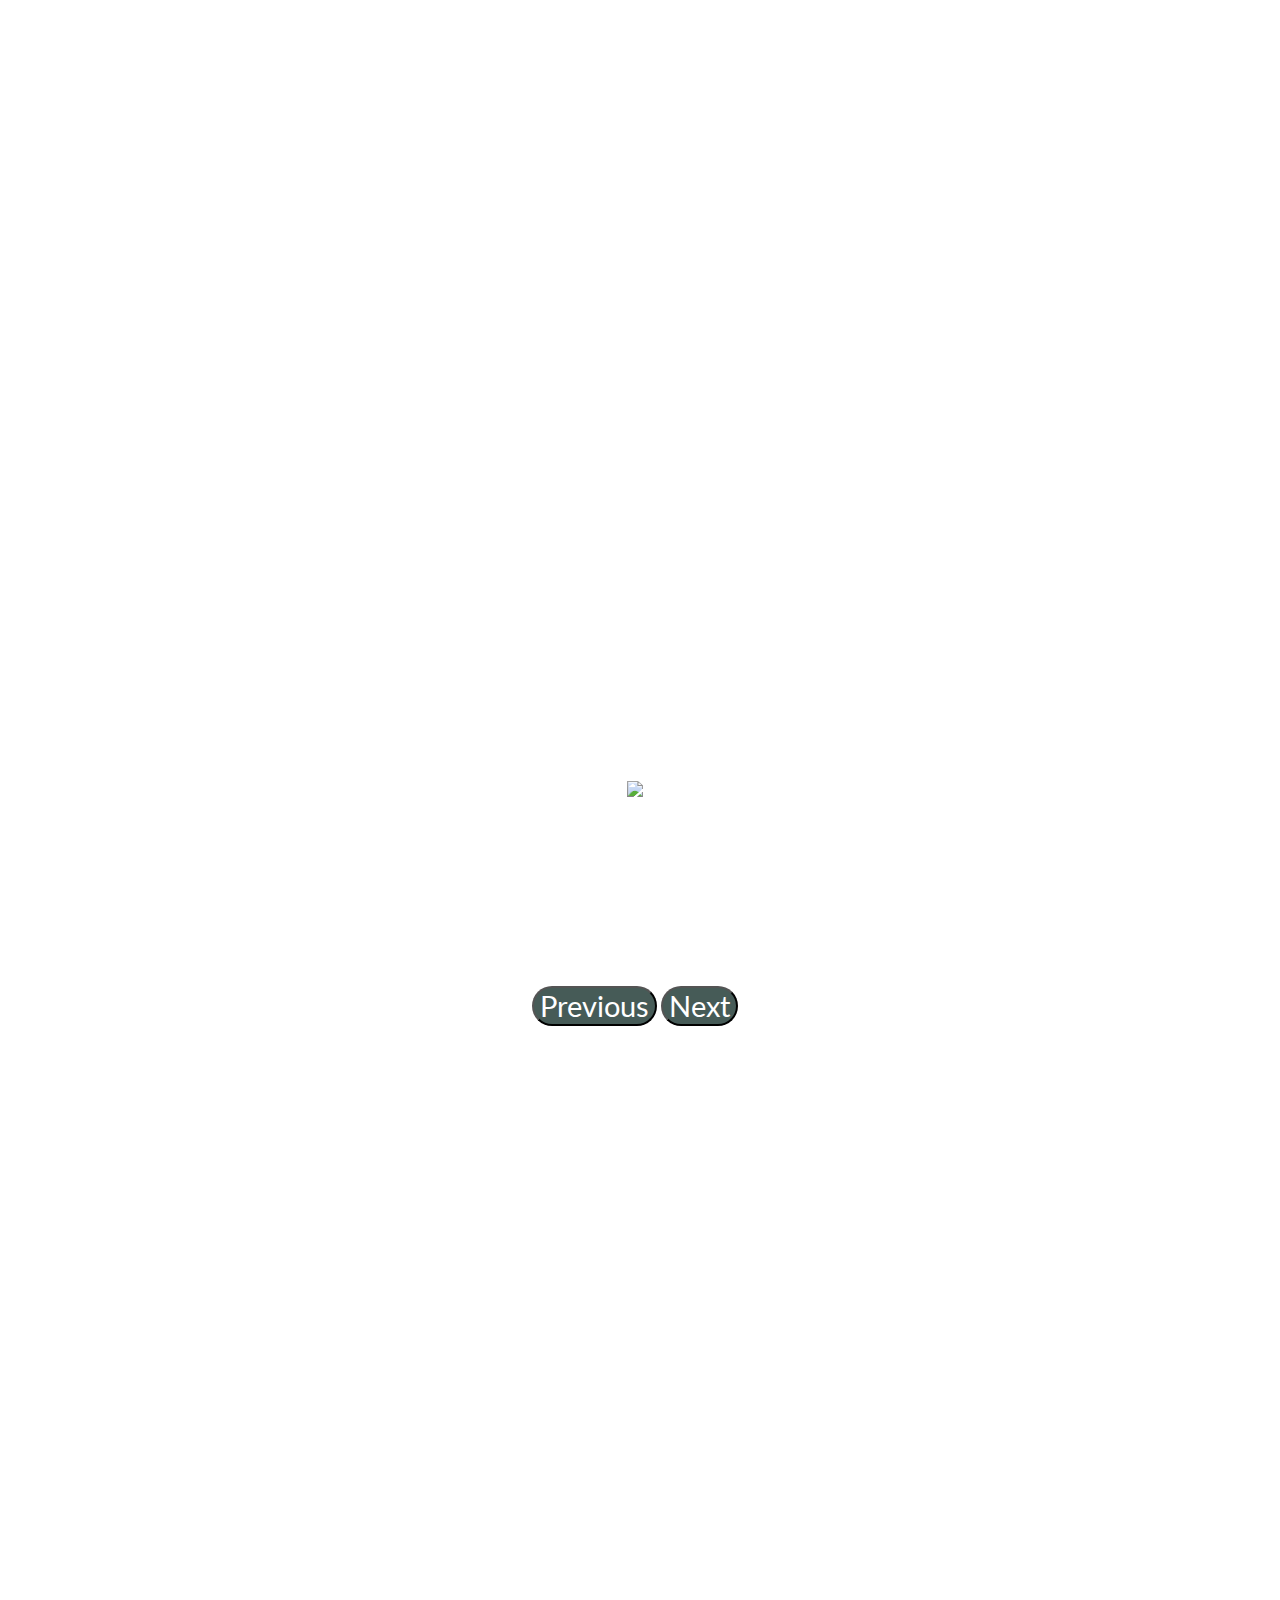
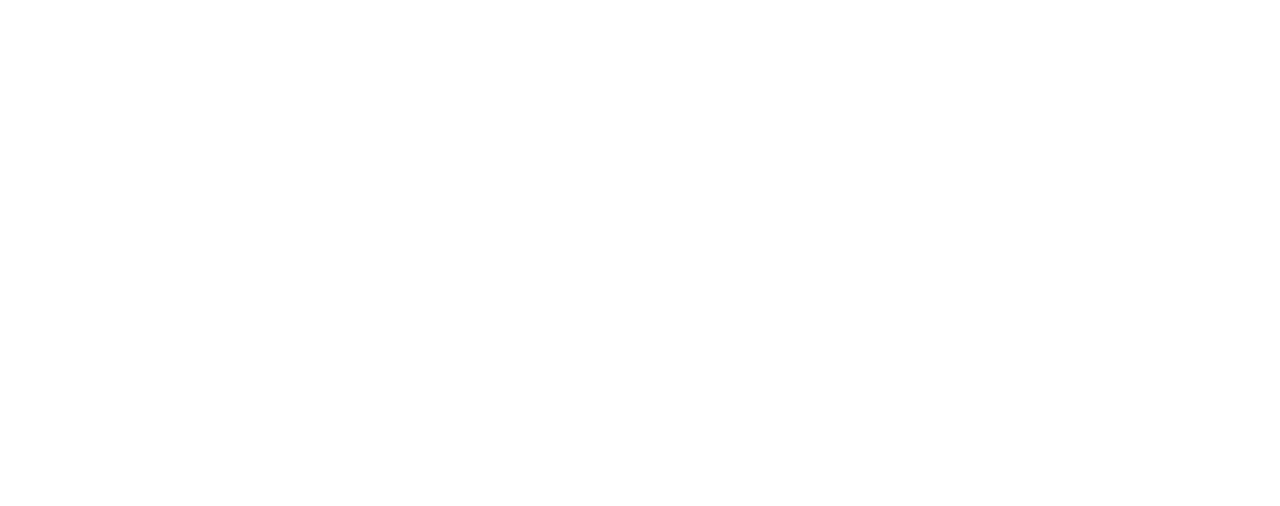
==== commit 92ed7aa5: "f" ====
--- a/schoolwork/Science1819/ChapterChallenge1/index.html
+++ b/schoolwork/Science1819/ChapterChallenge1/index.html
@@ -31,11 +31,19 @@
     <!-- Space -->
       <div class="space"></div>
     <!-- Page 3 -->
-      <a id="PAGE3"> </a>
-      <h2>Celestial Coordinate System:</h2><br>
+      <h2 id="PAGE3">Celestial Coordinate System:</h2><br>
       <img src="img/ccs.gif">
       <h5>The celestial Coordinate System is basically a spherical coordinate system used for looking outside of our earth. We look up and can plot points based off of our view of the sky. For example, we can see things like the big dipper, and if we project the coordinate system we use for earth, and we project it up at the sky, we can use that to plot down stars and bodies of mass in space.</h5>
-
+      <button class="buttonB"><a href="#PAGE2-1" class="noStyle">Previous</a></button>
+      <button class="buttonB"><a href="#PAGE4" class="noStyle">Next</a></button>
+      <!-- Space -->
+        <div class="space"></div>
+      <!-- PAGE 4 -->
+        <h2 id="PAGE4">How astroids and comets are made:</h2>
+        <img src="img/planet.gif">
+        <h5>Comets are made of ice, they usually have a tail. Comets are made from collisions and cool stuff that happens in the universe.<br>Astroids are giant peices of rock that fly through the universe.</h5>
+        <button class="buttonB"><a href="#PAGE3" class="noStyle">Previous</a></button>
+        <button class="buttonB"><a href="#PAGE4" class="noStyle">Next</a></button>
       <!-- Space -->
         <div class="space"></div>
   </body>
